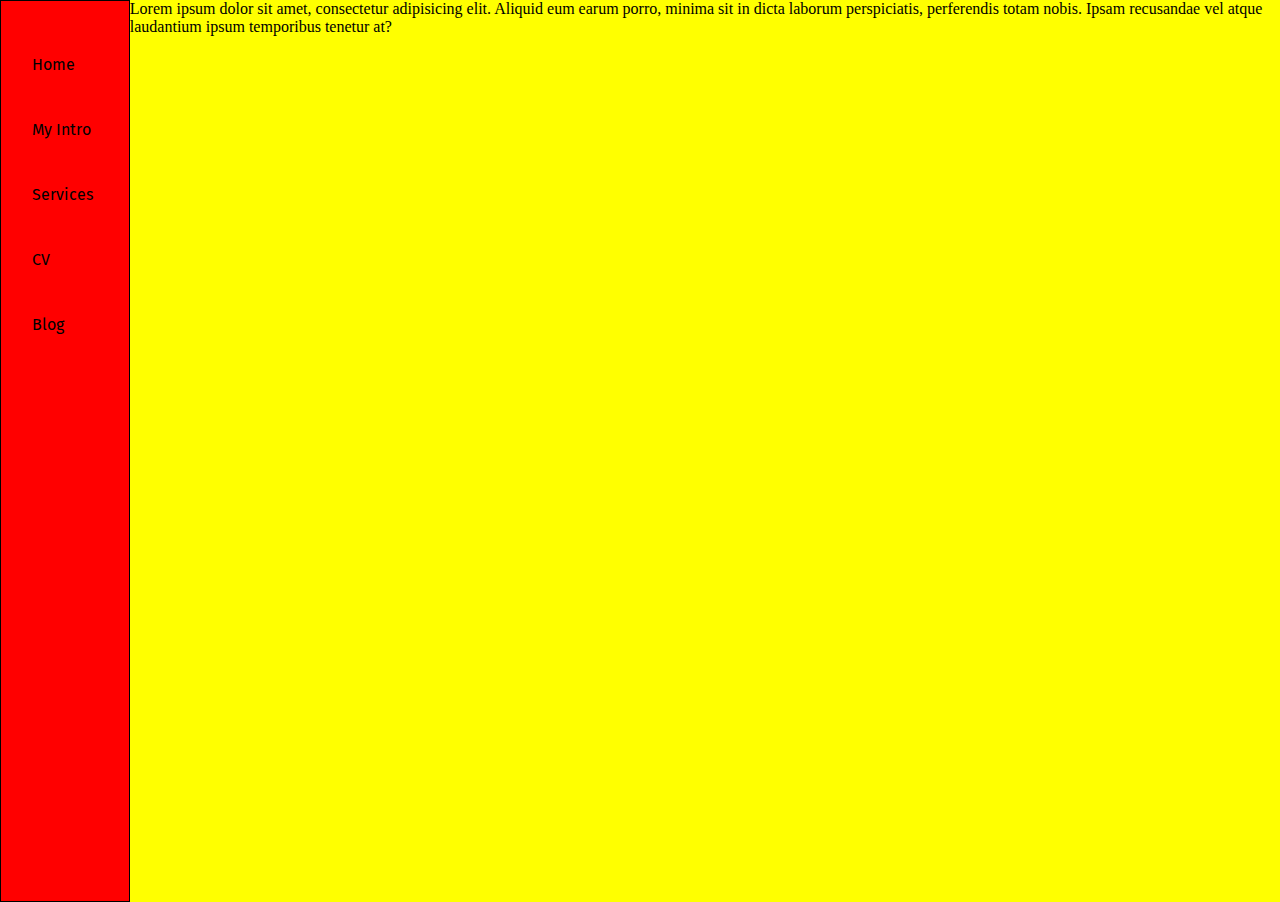
==== index.html @ 69cb325a "html,js file were added" ====
<!DOCTYPE html>
<html lang="en">
<head>
    <meta charset="UTF-8">
    <meta name="viewport" content="width=device-width, initial-scale=1.0">
    <title>Lokesh-web developer,Programmer,ML enthusiastic</title>
    <link rel="stylesheet" href="style.css">
</head>
<body>
    <div class="container">
            <div class="sidebar">
               
                <nav >
                    <ul>
                        <li>Home</li>
                        <li>My Intro</li>
                        <li>Services</li>
                        <li>CV</li>
                        <li>Blog</li>
                    </ul>
                </nav>
            </div>
        <div class="main">
            Lorem ipsum dolor sit amet, consectetur adipisicing elit. Aliquid eum earum porro, minima sit in dicta laborum perspiciatis, perferendis totam nobis. Ipsam recusandae vel atque laudantium ipsum temporibus tenetur at?
        </div>
    </div>
</body>
</html>
---- style.css ----
@import url('https://fonts.googleapis.com/css2?family=Fira+Sans:wght@500&display=swap');

* {
    margin: 0;
    padding: 0;
}

.sidebar {
    background-color: red;
    width: 10vw;
    font-family: 'Fira Sans', sans-serif;
    height: 100vh;
    border: 1px black solid;

}

.sidebar nav {
    padding: 31px;
}

.sidebar nav li {
    list-style-type: none;
    font-size: 16px;
    padding: 23px 0px;
}

.main {
    background-color: yellow;
    width: 90vw;

}

.container {
    display: flex;

}
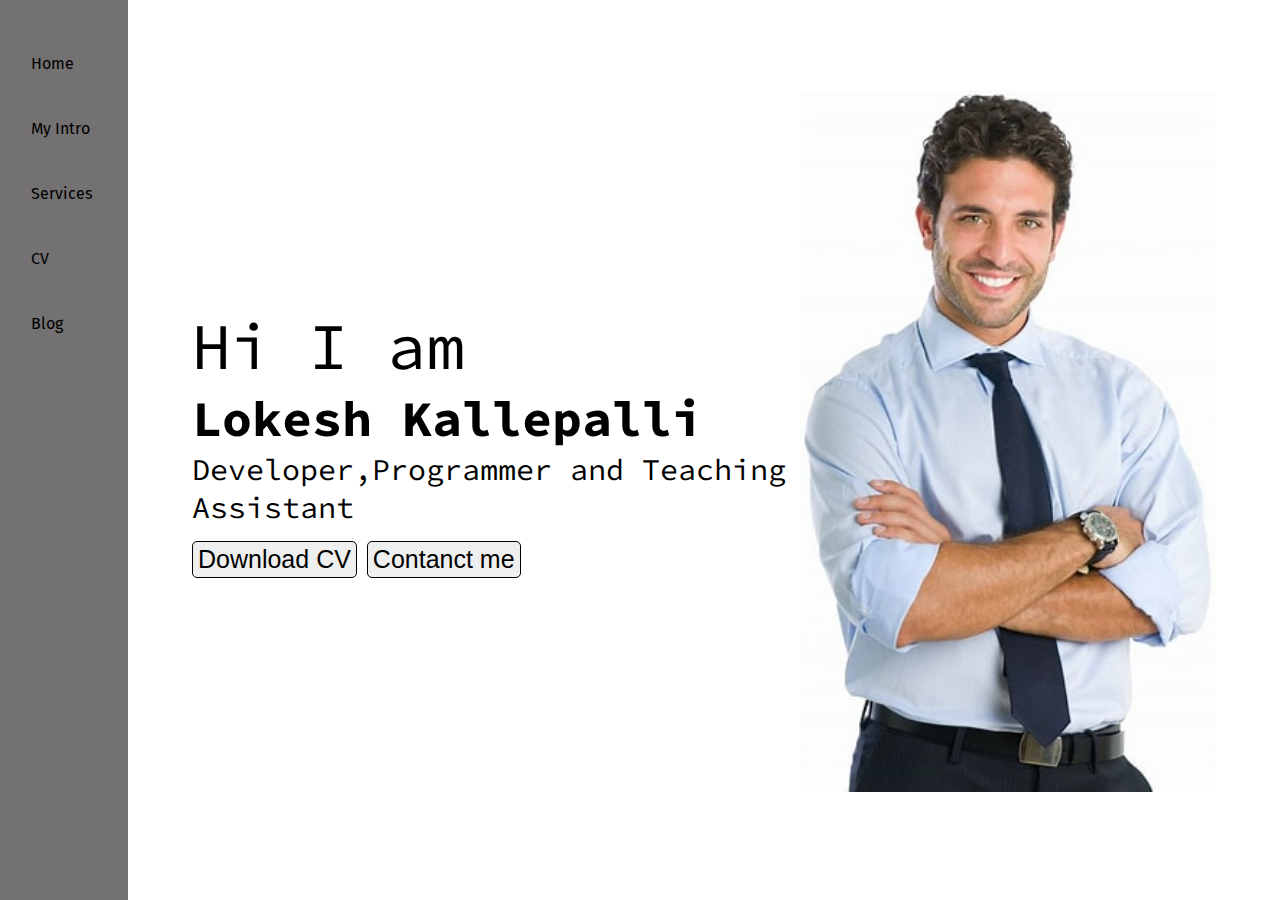
==== commit cd950981: "interface was created like sidebar and menu" ====
--- a/index.html
+++ b/index.html
@@ -1,28 +1,46 @@
 <!DOCTYPE html>
 <html lang="en">
+
 <head>
     <meta charset="UTF-8">
     <meta name="viewport" content="width=device-width, initial-scale=1.0">
     <title>Lokesh-web developer,Programmer,ML enthusiastic</title>
     <link rel="stylesheet" href="style.css">
 </head>
+
 <body>
     <div class="container">
-            <div class="sidebar">
-               
-                <nav >
-                    <ul>
-                        <li>Home</li>
-                        <li>My Intro</li>
-                        <li>Services</li>
-                        <li>CV</li>
-                        <li>Blog</li>
-                    </ul>
-                </nav>
+        <div class="sidebar">
+
+            <nav>
+                <ul>
+                    <li>Home</li>
+                    <li>My Intro</li>
+                    <li>Services</li>
+                    <li>CV</li>
+                    <li>Blog</li>
+                </ul>
+            </nav>
+        </div>
+        <div class="main">
+            <div class="infoContainer">
+                <div class="devInfo">
+                    <div class="hello">Hi I am </div>
+                    <div class="name">Lokesh Kallepalli</div>
+                    <div class="about">Developer,Programmer and Teaching Assistant</div>
+                    <div class="buttons">
+                        <button>Download CV</button>
+                        <button>Contanct me</button>
+                    </div>
+
+
+                </div>
+                <div class="devPic">
+                    <img src="devPic.jpg" alt="LokeshKallepalli">
+                </div>
             </div>
-        <div class="main">
-            Lorem ipsum dolor sit amet, consectetur adipisicing elit. Aliquid eum earum porro, minima sit in dicta laborum perspiciatis, perferendis totam nobis. Ipsam recusandae vel atque laudantium ipsum temporibus tenetur at?
         </div>
     </div>
 </body>
+
 </html>--- a/style.css
+++ b/style.css
@@ -1,4 +1,5 @@
 @import url('https://fonts.googleapis.com/css2?family=Fira+Sans:wght@500&display=swap');
+@import url('https://fonts.googleapis.com/css2?family=Source+Code+Pro:wght@200&display=swap');
 
 * {
     margin: 0;
@@ -6,12 +7,11 @@
 }
 
 .sidebar {
-    background-color: red;
+background-color: rgb(115, 113, 113);
     width: 10vw;
     font-family: 'Fira Sans', sans-serif;
     height: 100vh;
-    border: 1px black solid;
-
+    
 }
 
 .sidebar nav {
@@ -25,7 +25,7 @@
 }
 
 .main {
-    background-color: yellow;
+    /* background-color: yellow; */
     width: 90vw;
 
 }
@@ -33,4 +33,43 @@
 .container {
     display: flex;
 
+}
+.infoContainer{
+    /* background-color: blueviolet; */
+    height: 78vh;
+    width: 80vw;
+    margin: 90px auto;
+    display: flex;
+    justify-content: space-around;
+    font-family: 'Source Code Pro', monospace;
+    padding:0px 10px;
+
+}
+.devPic img{
+   height: 78vh;
+}
+.devInfo{
+    display: flex;
+    flex-direction: column;
+    justify-content: center;
+}
+.hello{
+ font-size: 65px;;
+}
+.name{
+ font-size: 50px;
+ font-weight: bold;
+}
+.about{
+font-size: 30px;
+padding-bottom: 15px;
+}
+.buttons button{
+font-size: 25px;
+border: 1px solid ;
+border-radius: 5px;
+padding: 3px 5px;
+}
+.buttons button:hover{
+    background-color: rgb(213, 210, 210);
 }